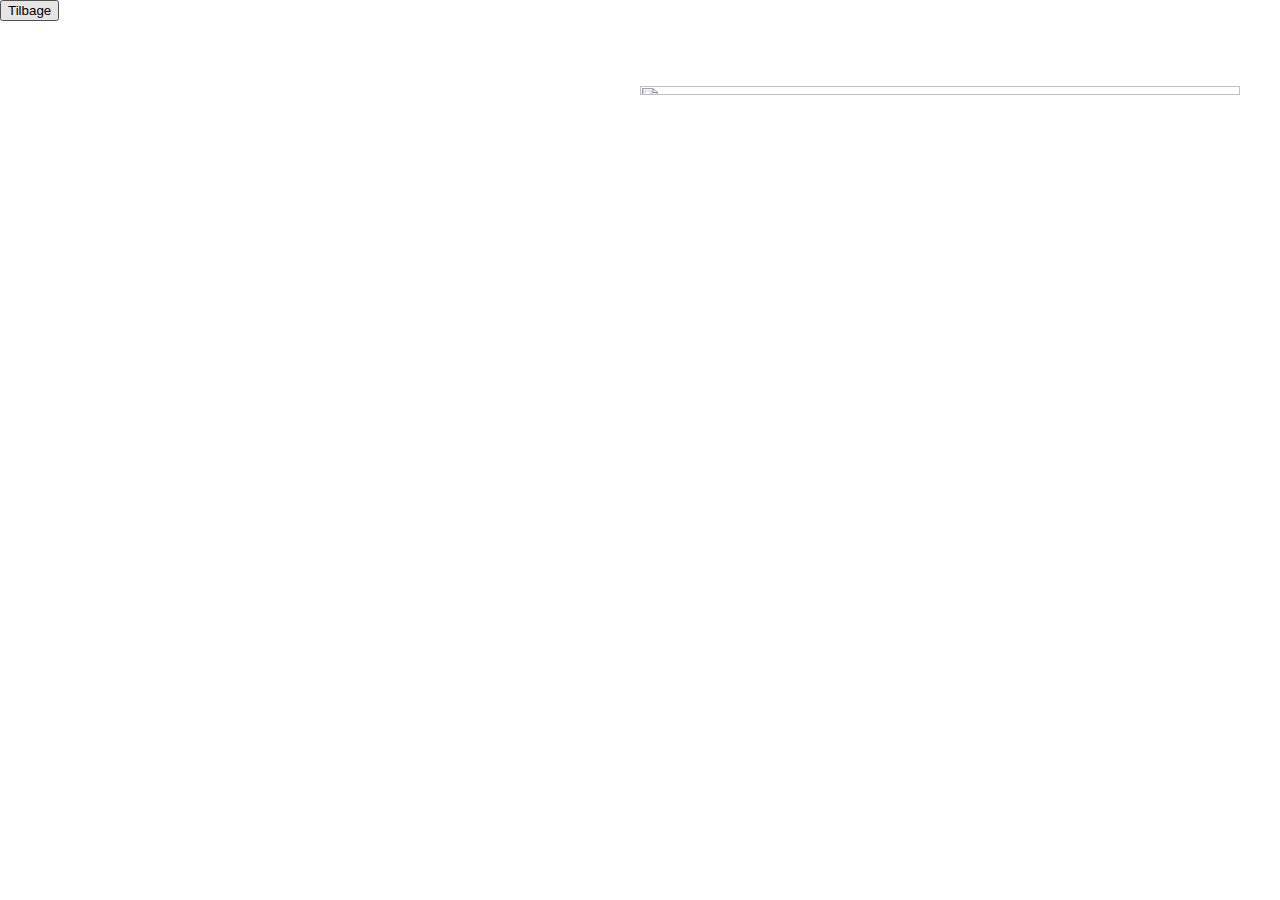
==== detalje.html @ 7af058eb "CSS tilføjet" ====
<!DOCTYPE html>
<html lang="">

<head>
    <meta charset="utf-8">
    <meta name="viewport" content="width=device-width, initial-scale=1.0">
    <title></title>
    <style>
        body {
            margin: 0;
        }

        section {
            padding: 60px 40px;
        }

        img {
            width: 100%;
            height: 60%;
            object-fit: contain;
        }


        #detaljer {
            display: flex;
            flex-wrap: wrap-reverse;
        }

        .tekst {
            flex-basis: 800px;
            flex-grow: 1;
        }

        .billede {
            flex-basis: 800px;
            flex-grow: 1;
        }

        p {
            font-family: helvetica;
        }

        h2 {
            font-family: helvetica;
        }

        button {}

        @media (min-width:600px) {

            .tekst {
                flex-basis: 100px;
                flex-grow: 1;
            }

            .billede {
                flex-basis: 100px;
                flex-grow: 1;
            }
        }

    </style>
</head>

<body>


    <button id="luk">Tilbage</button>
    <section id="detaljer">
        <article class="tekst">
            <h2></h2>
            <p></p>
        </article>

        <article class="billede"><img src="" alt="">
        </article>



    </section>







    <script>
        const urlParams = new URLSearchParams(window.location.search);
        const id = urlParams.get("id");

        let kaffer;

        const popop = document.querySelector("#popop");

        document.addEventListener("DOMContentLoaded", loadJSON);




        async function loadJSON() {
            const JSONData = await fetch("https://spreadsheets.google.com/feeds/list/1cusyHmJ0ML-csQjEMGf9hkosvQJtib6zNYnf44xYeA4/od6/public/values?alt=json");
            kaffer = await JSONData.json();
            visKaffer();

        }








        function visKaffer() {

            const detaljePointer = document.querySelector("#detaljer");


            kaffer.feed.entry.forEach(kaffe => {
                if (id == kaffe.gsx$id.$t) {

                    console.log(detaljePointer);

                    detaljePointer.querySelector("h2").textContent = kaffe.gsx$navn.$t;
                    detaljePointer.querySelector("img").src = `images_coffee/${kaffe.gsx$billede.$t}.jpg`;
                    detaljePointer.querySelector("p").textContent = kaffe.gsx$beskrivelse.$t;

                }


            })

        }




        document.querySelector("#luk").addEventListener("click", () => history.back());

    </script>
</body>

</html>
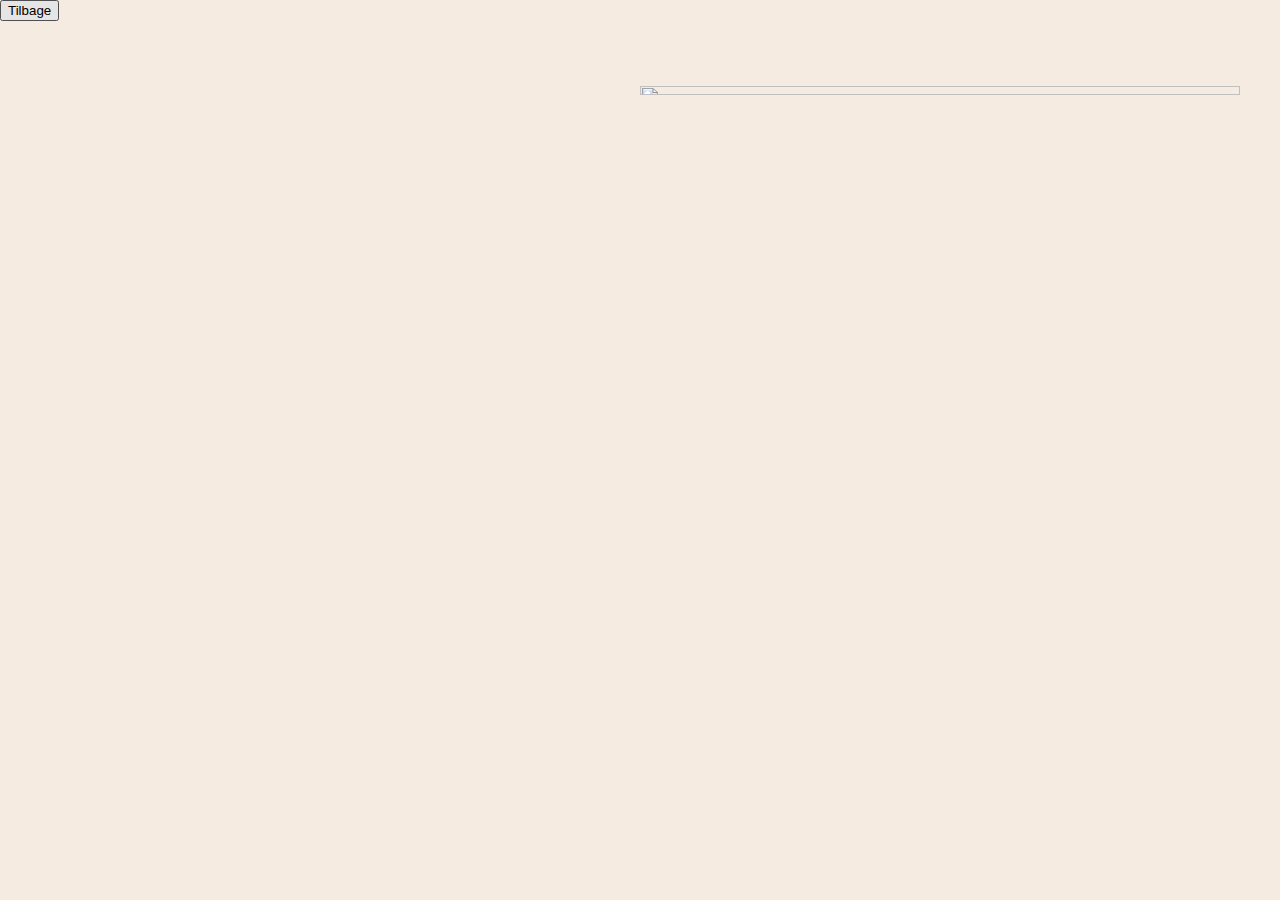
==== commit c38ece82: "Baggrundsfarve" ====
--- a/detalje.html
+++ b/detalje.html
@@ -8,10 +8,13 @@
     <style>
         body {
             margin: 0;
+            background-color: #f5ebe1;
         }
 
         section {
             padding: 60px 40px;
+
+
         }
 
         img {
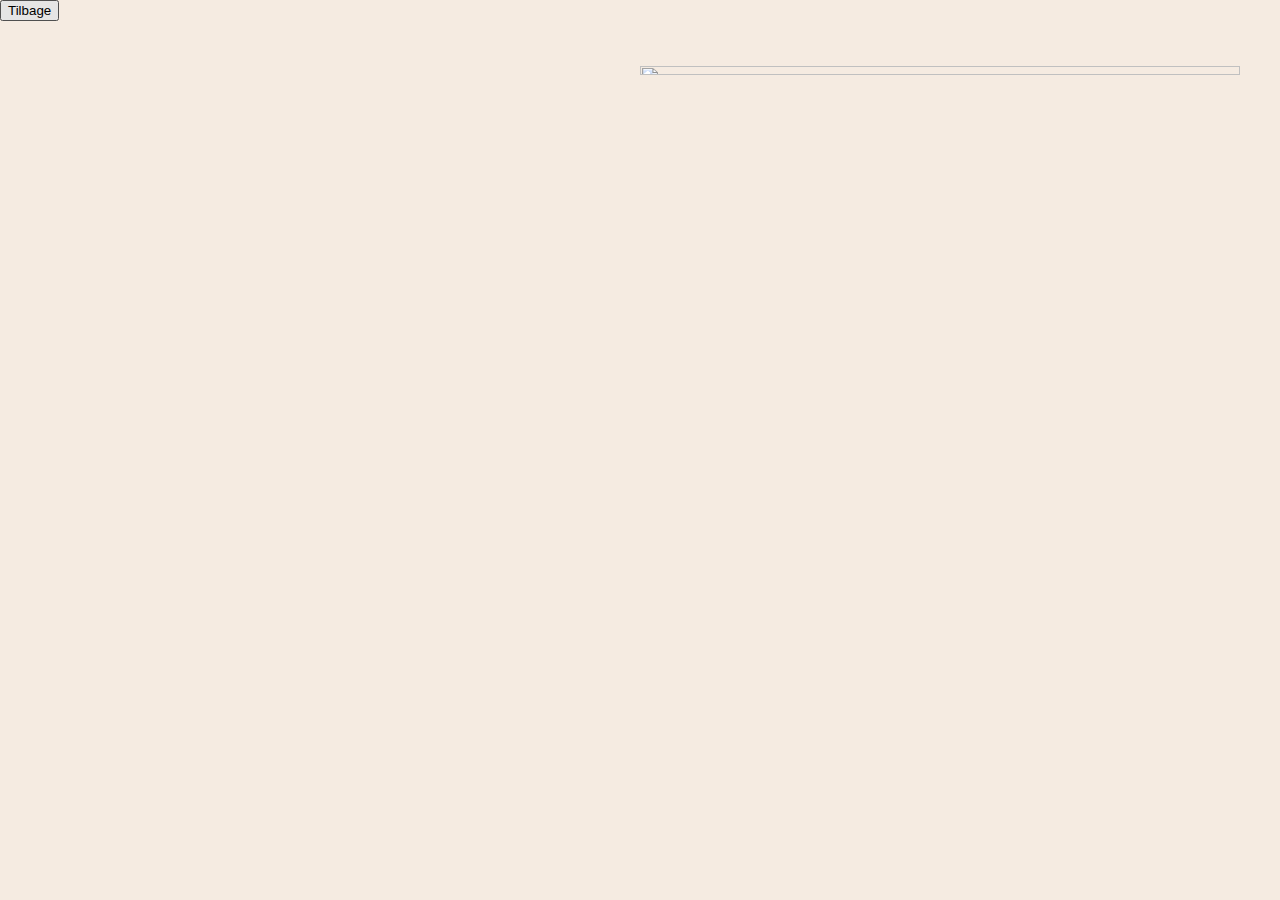
==== commit 81b61290: "Padding ændret" ====
--- a/detalje.html
+++ b/detalje.html
@@ -12,7 +12,7 @@
         }
 
         section {
-            padding: 60px 40px;
+            padding: 40px 40px;
 
 
         }
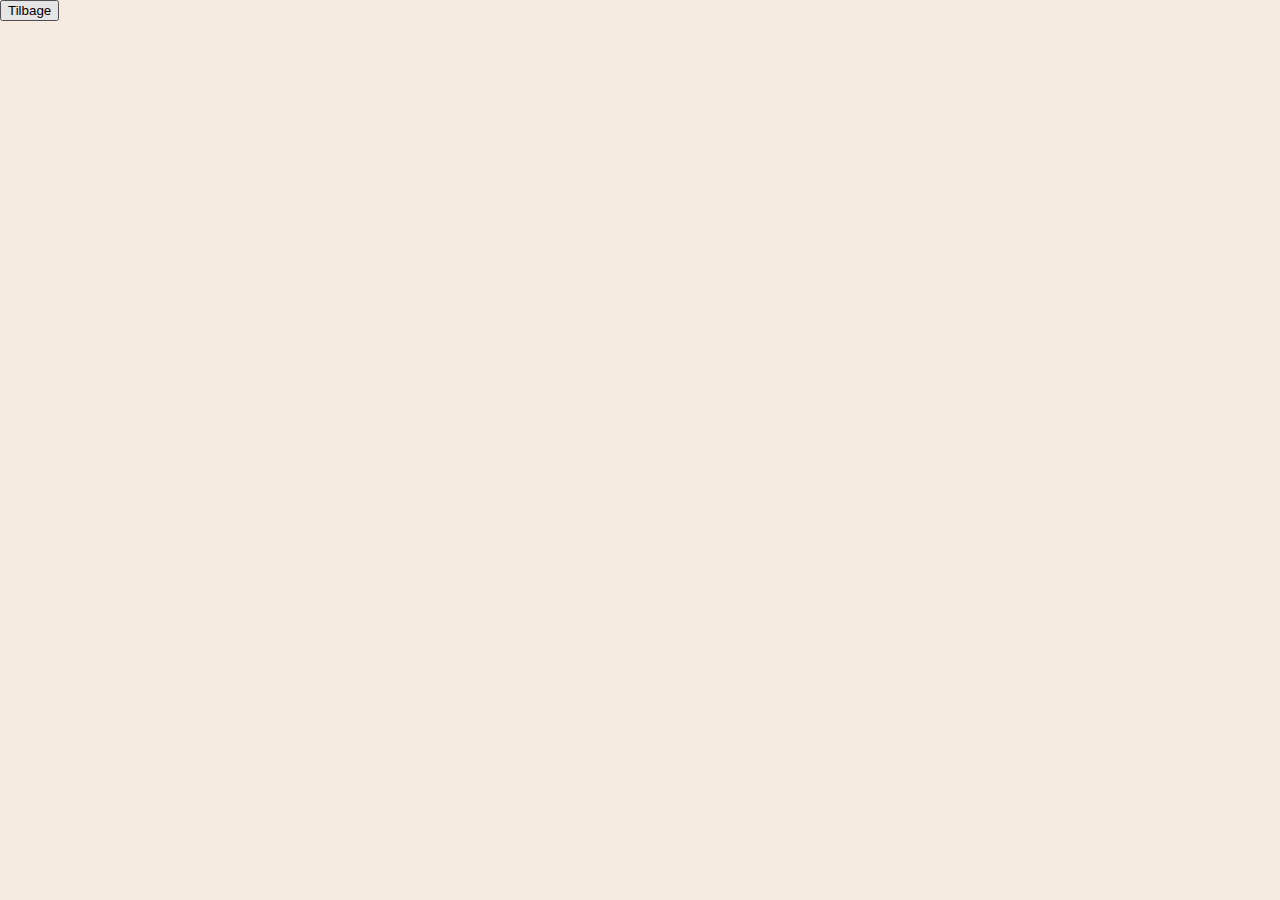
==== commit f62e41cb: "billeder" ====
--- a/detalje.html
+++ b/detalje.html
@@ -12,15 +12,14 @@
         }
 
         section {
-            padding: 40px 40px;
+            padding: 60px 40px;
 
 
         }
 
         img {
             width: 100%;
-            height: 60%;
-            object-fit: contain;
+            object-fit: cover;
         }
 
 
@@ -54,12 +53,18 @@
             .tekst {
                 flex-basis: 100px;
                 flex-grow: 1;
+
             }
 
             .billede {
                 flex-basis: 100px;
                 flex-grow: 1;
             }
+        }
+
+        article {
+            padding: 0 30px;
+
         }
 
     </style>
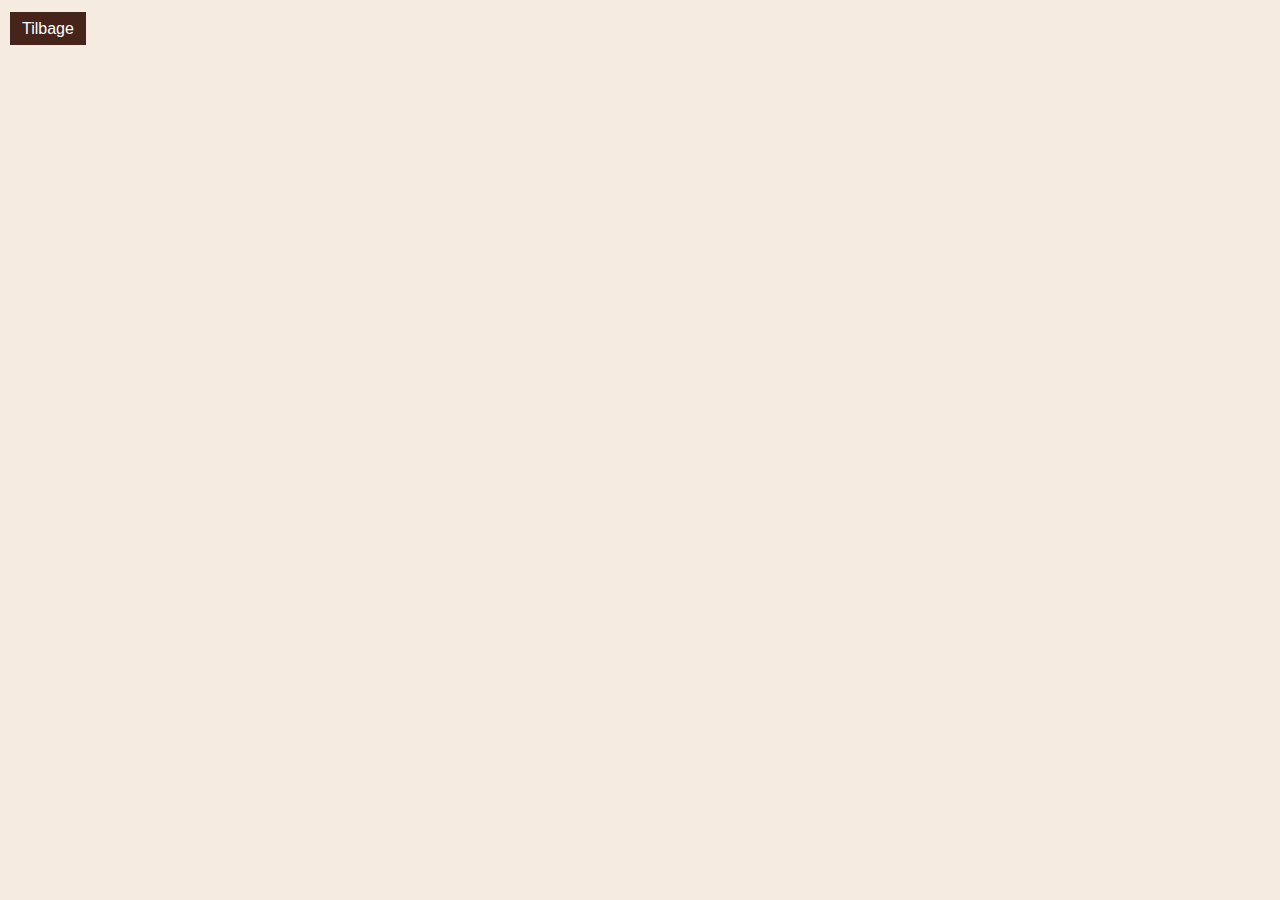
==== commit b7bf2e36: "done" ====
--- a/detalje.html
+++ b/detalje.html
@@ -11,10 +11,16 @@
             background-color: #f5ebe1;
         }
 
-        section {
-            padding: 60px 40px;
+        a {
+            padding: 8px 12px;
+            background-color: #46241A;
+            margin: 10px;
+            color: white;
+            font-family: helvetica;
+        }
 
-
+        #knap {
+            padding: 20px 0;
         }
 
         img {
@@ -26,6 +32,7 @@
         #detaljer {
             display: flex;
             flex-wrap: wrap-reverse;
+            padding: 40px 40px;
         }
 
         .tekst {
@@ -66,14 +73,15 @@
             padding: 0 30px;
 
         }
-
     </style>
 </head>
 
 <body>
 
 
-    <button id="luk">Tilbage</button>
+    <section id="knap">
+        <a id="luk">Tilbage</a>
+    </section>
     <section id="detaljer">
         <article class="tekst">
             <h2></h2>
@@ -145,8 +153,5 @@
 
 
         document.querySelector("#luk").addEventListener("click", () => history.back());
-
     </script>
-</body>
-
-</html>
+</body></html>
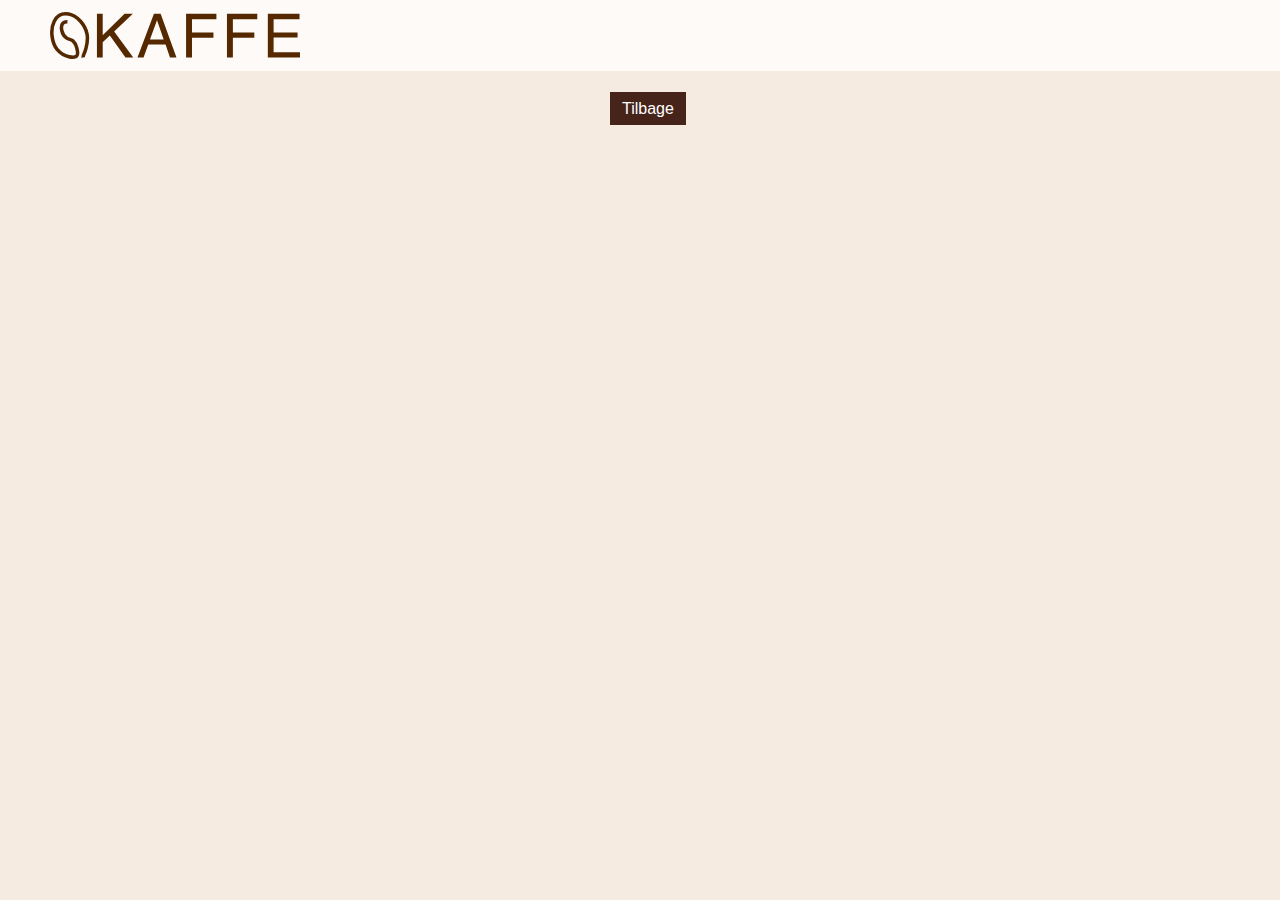
==== commit 65446da5: "Jeg er færdiiiiiiiiiig" ====
--- a/detalje.html
+++ b/detalje.html
@@ -5,96 +5,35 @@
     <meta charset="utf-8">
     <meta name="viewport" content="width=device-width, initial-scale=1.0">
     <title></title>
-    <style>
-        body {
-            margin: 0;
-            background-color: #f5ebe1;
-        }
-
-        a {
-            padding: 8px 12px;
-            background-color: #46241A;
-            margin: 10px;
-            color: white;
-            font-family: helvetica;
-        }
-
-        #knap {
-            padding: 20px 0;
-        }
-
-        img {
-            width: 100%;
-            object-fit: cover;
-        }
-
-
-        #detaljer {
-            display: flex;
-            flex-wrap: wrap-reverse;
-            padding: 40px 40px;
-        }
-
-        .tekst {
-            flex-basis: 800px;
-            flex-grow: 1;
-        }
-
-        .billede {
-            flex-basis: 800px;
-            flex-grow: 1;
-        }
-
-        p {
-            font-family: helvetica;
-        }
-
-        h2 {
-            font-family: helvetica;
-        }
-
-        button {}
-
-        @media (min-width:600px) {
-
-            .tekst {
-                flex-basis: 100px;
-                flex-grow: 1;
-
-            }
-
-            .billede {
-                flex-basis: 100px;
-                flex-grow: 1;
-            }
-        }
-
-        article {
-            padding: 0 30px;
-
-        }
-    </style>
+    <link rel="stylesheet" href="style.css">
 </head>
-
-<body>
-
-
-    <section id="knap">
-        <a id="luk">Tilbage</a>
-    </section>
-    <section id="detaljer">
-        <article class="tekst">
-            <h2></h2>
-            <p></p>
-        </article>
-
-        <article class="billede"><img src="" alt="">
-        </article>
 
 
 
+
+<body id="detaljer_body">
+
+    <header id="header">
+        <div class="header">
+            <img src="images_coffee/kaffe_logo.svg" alt="logo">
+        </div>
+    </header>
+
+    <section id="detaljer_indhold">
+        <section id="knap">
+            <a id="luk">Tilbage</a>
+        </section>
+
+        <section id="detaljer">
+            <article class="tekst">
+                <h2></h2>
+                <p></p>
+            </article>
+
+            <article class="billede"><img src="" alt="">
+            </article>
+        </section>
     </section>
-
 
 
 
@@ -104,35 +43,35 @@
     <script>
         const urlParams = new URLSearchParams(window.location.search);
         const id = urlParams.get("id");
-
         let kaffer;
-
         const popop = document.querySelector("#popop");
-
         document.addEventListener("DOMContentLoaded", loadJSON);
-
-
-
 
         async function loadJSON() {
             const JSONData = await fetch("https://spreadsheets.google.com/feeds/list/1cusyHmJ0ML-csQjEMGf9hkosvQJtib6zNYnf44xYeA4/od6/public/values?alt=json");
             kaffer = await JSONData.json();
             visKaffer();
 
+            document.querySelector("#burgermenu").addEventListener("click", toggleMenu);
+        }
+
+        function toggleMenu() {
+            console.log("toggleMenu");
+
+            document.querySelector("#menu").classList.toggle("hidden");
+
+            let erSkjult = document.querySelector("#menu").classList.contains("hidden");
+
+            if (erSkjult == true) {
+                document.querySelector("#burgermenu").innerHTML = "<img src = \"images_coffee/burger.svg\" alt=\"burger\">";
+            } else {
+                document.querySelector("#burgermenu").innerHTML = "<img src=\"images_coffee/kryds.svg\" alt = \"kryds\">";
+            }
         }
 
 
-
-
-
-
-
-
         function visKaffer() {
-
             const detaljePointer = document.querySelector("#detaljer");
-
-
             kaffer.feed.entry.forEach(kaffe => {
                 if (id == kaffe.gsx$id.$t) {
 
@@ -141,17 +80,16 @@
                     detaljePointer.querySelector("h2").textContent = kaffe.gsx$navn.$t;
                     detaljePointer.querySelector("img").src = `images_coffee/${kaffe.gsx$billede.$t}.jpg`;
                     detaljePointer.querySelector("p").textContent = kaffe.gsx$beskrivelse.$t;
-
                 }
-
-
             })
-
         }
 
 
 
 
         document.querySelector("#luk").addEventListener("click", () => history.back());
+
     </script>
-</body></html>
+</body>
+
+</html>
--- a/style.css
+++ b/style.css
@@ -0,0 +1,465 @@
+/* GENERELT */
+body {
+    margin: 0;
+    padding: 0;
+}
+
+img {
+    width: 100%;
+}
+
+section {
+    padding: 60px 40px;
+}
+
+/* FONTE
+Generel css styling for alle overskrifter og underoverskrifter */
+h1 {
+    margin: 0;
+    color: white;
+    font-size: 70px;
+    font-family: helvetica;
+    text-transform: uppercase;
+}
+
+h2 {
+    font-family: helvetica;
+    text-transform: uppercase;
+}
+
+h3 {
+    display: flex;
+    justify-content: center;
+    font-family: helvetica;
+    text-transform: uppercase;
+}
+
+h4 {
+    color: white;
+    margin: 0;
+    padding-bottom: 10px;
+    font-family: helvetica;
+    font-size: 40px;
+    text-transform: uppercase;
+}
+
+p {
+    margin: 0;
+    font-family: helvetica;
+}
+
+
+
+
+
+
+
+
+
+/* BURGERMENU
+I html gav vi burgermenuen et id, så vi her i css kunne style den.*/
+#burgermenu {
+    position: fixed;
+    right: 14px;
+    top: 14px;
+}
+
+#burgermenu img {
+    width: 40px;
+}
+
+
+/* HEADER
+Generel styling af header.
+- Med en position fixed og en gennemsigtig baggrund, har vi fået den sticky menu vi godt kunne tænke os.
+Med flexbox har vi fået menuen til at blive indefor de 1200px;*/
+#header {
+    padding: 12px 14px;
+    width: 100vw;
+    position: fixed;
+    background-color: rgba(255, 255, 255, 0.76);
+    display: flex;
+    justify-content: center;
+}
+
+/*ekstra div lavet for at ligge en max-width på indholdet, men stadig kunne have en baggrundsfarve med 100vw;*/
+.header {
+    max-width: 1200px;
+    flex-grow: 1;
+}
+
+header a {
+    text-decoration: none;
+    color: #552800;
+    text-transform: uppercase;
+    padding: 0px 12px;
+}
+
+header a:first-child {
+    padding: 0;
+}
+
+header a:hover {
+    color: rgb(245, 219, 196);
+}
+
+
+header img {
+    width: 200px;
+}
+
+header li {
+    list-style-type: none;
+
+}
+
+#menu {
+    font-family: helvetica;
+    padding-top: 5px;
+}
+
+nav {
+    opacity: 90%;
+}
+
+.hidden {
+    display: none;
+    transform: translateX(-100%);
+}
+
+
+
+
+
+
+
+
+
+
+/* SPLASH
+- stylet således at indholdet og billedet er centreret helt fra web til mobil version*/
+#splash {
+    display: flex;
+    flex-wrap: wrap;
+
+    background-image: url("images_coffee/splash_sort_50.jpg");
+    background-position: center;
+    background-size: cover;
+    flex-direction: column;
+    align-items: center;
+    justify-content: center;
+}
+
+#splash h1 {
+    margin-top: 200px;
+}
+
+#splash p {
+    margin-bottom: 20px;
+    color: white;
+    text-align: center;
+}
+
+#splash button {
+    margin-bottom: 10px;
+}
+
+#splash img {
+    margin-bottom: 250px;
+    width: 60px;
+}
+
+
+
+
+
+
+
+/* PRODUKTER
+- Grid'et er lavet i mediaquery 750px (længere nede i css), da vi har tænkt mobile first og griddet kun skal fungere i web verison.'*/
+#produkter {
+    background-color: #f5ebe1;
+}
+
+.produkter {
+    display: flex;
+    justify-content: center;
+}
+
+.filter_knapper {
+    display: flex;
+    justify-content: center;
+}
+
+#list p {
+    margin-bottom: 60px;
+}
+
+#produkter h2 {
+    margin-bottom: 10px;
+}
+
+#produkter h3 {
+    margin-bottom: 40px;
+}
+
+/* PRODUKT KNAPPER
+- indsat som anker href, for bedre css styling*/
+#produkter a {
+    padding: 10px;
+    background-color: #46241A;
+    margin: 4px;
+    color: white;
+    font-family: helvetica;
+}
+
+
+
+
+
+
+/* OM OS
+-Denne sektion er stylet med flexbox, for hurtigt og nemt at få et responsivt design, med fokus på mobil-first. (Web i media query)*/
+#land {
+    background-color: #EBD9C3;
+    display: flex;
+    flex-wrap: wrap;
+    justify-content: center;
+}
+
+#om_os {
+    display: flex;
+    flex-wrap: wrap-reverse;
+    justify-content: center;
+}
+
+.tekst,
+.billede {
+    flex-basis: 800px;
+    flex-grow: 1;
+    max-width: 580px;
+}
+
+
+
+
+/* FOOTER
+- display: flex; brugt for at få designet til at se godt ud på en stor skærm (max width 1200px;)*/
+#footer {
+    background-color: rgba(28, 11, 8, 0.94);
+    padding: 60px 40px 50px;
+    display: flex;
+    justify-content: center;
+}
+
+#footer p {
+    color: white;
+    padding-bottom: 10px;
+}
+
+.footer {
+    max-width: 1200px;
+    /*for at vise der kun er én box indenfor de 1200px: flex-grow*/
+    flex-grow: 1;
+}
+
+
+
+
+
+
+
+/* PILE
+- Pilene er indsat i deres egen sektion, og er enkelt placeret midt på skærmen for at guide læserens opmærksomhed nedad siden.
+*/
+#pil_splash_produkter {
+    background-color: #f5ebe1;
+}
+
+#pil_om_os_land {
+    background-color: #EBD9C3;
+}
+
+.pil {
+    display: flex;
+    justify-content: center;
+}
+
+.pil img {
+    width: 120px;
+    display: flex;
+    justify-content: center;
+}
+
+
+
+
+/* For et responsivt design har vi startet med mobil versionen er hjemmesiden (alt overstående css styling) og hernæst css'et en min-width media query, for at style web versionen lidt anderledes. Siden ændre sig fra mobil view til ipad/web version ved 740px. */
+@media (min-width:740px) {
+
+    /* BURGERMENU */
+    #burgermenu {
+        display: none;
+    }
+
+    #menu {
+        display: flex;
+        flex-wrap: wrap;
+    }
+
+    #menu.hidden {
+        transform: translateX(0);
+        opacity: 1;
+    }
+
+    /* HEADER */
+    header img {
+        width: 250px;
+    }
+
+    .header {
+        display: flex;
+    }
+
+
+    /* SPLASH */
+    h1 {
+        font-size: 100px;
+    }
+
+
+    /* PRODUKTER */
+    #list {
+        display: grid;
+        grid-gap: 40px;
+        grid-template-columns: repeat(3, 1fr);
+        margin: 0 auto;
+        max-width: 1200px;
+    }
+
+    #list p {
+        margin-bottom: 30px;
+    }
+
+
+    /* OM OS */
+    .tekst {
+        flex-basis: 100px;
+        flex-grow: 1;
+    }
+
+    .billede {
+        flex-basis: 100px;
+        flex-grow: 1;
+    }
+
+    #land .tekst {
+        padding-left: 20px;
+    }
+
+    #land .billede {
+        padding-right: 20px;
+    }
+
+    #om_os .tekst {
+        padding-right: 20px;
+    }
+
+    #om_os .billede {
+        padding-left: 20px;
+    }
+}
+
+
+
+/* SINGLE VIEW SIDEN */
+#detaljer_body {
+    margin: 0;
+    background-color: #f5ebe1;
+    display: flex;
+    justify-content: center;
+}
+
+#detaljer_body a {
+    padding: 8px 12px;
+    background-color: #46241A;
+    color: white;
+    font-family: helvetica;
+}
+
+#detaljer_body #header {
+    margin-left: 20px;
+}
+
+#detaljer_body section {
+    padding: 0;
+}
+
+#detaljer_indhold {
+    max-width: 1200px;
+}
+
+#detaljer_body #knap {
+    padding: 100px 0 50px 30px;
+}
+
+#detaljer_body #header img {
+    max-width: 250px;
+}
+
+#detaljer_body #detaljer img {
+    max-width: 100%;
+}
+
+#detaljer_body #detaljer {
+    display: flex;
+    flex-wrap: wrap-reverse;
+    flex-grow: 1;
+}
+
+#detaljer_body .tekst {
+    flex-basis: 800px;
+}
+
+#detaljer_body .billede {
+    flex-basis: 800px;
+    flex-grow: 1;
+}
+
+#detaljer_body p {
+    font-family: helvetica;
+}
+
+#detaljer_body h2 {
+    font-family: helvetica;
+}
+
+#detaljer_body button {}
+
+@media (min-width:750px) {
+
+    #detaljer_body {
+        display: flex;
+        justify-content: center;
+    }
+
+    #detaljer_indhold {
+        justify-content: flex-start;
+    }
+
+    #detaljer_body .tekst {
+        flex-basis: 100px;
+        flex-grow: 1;
+
+    }
+
+    #detaljer_body .billede {
+        flex-basis: 100px;
+        flex-grow: 1;
+    }
+}
+
+#detaljer_body article {
+    padding: 0 30px;
+
+}
